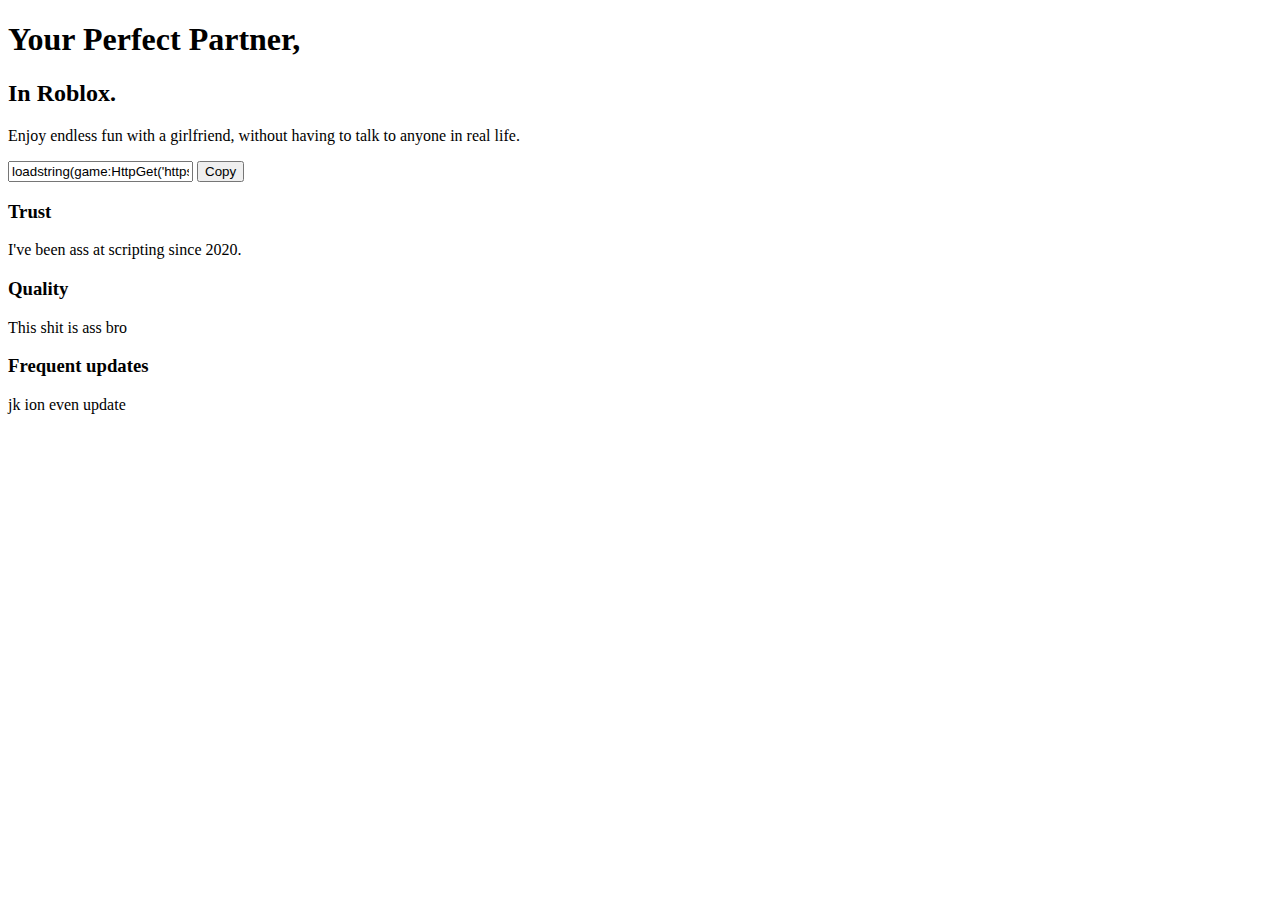
==== index.html @ 30a4cbe6 "Create index.html" ====
<!DOCTYPE html>
<html>
<head>
    <title>Your Perfect Partner</title>
    <link rel="stylesheet" href="style.css">
</head>
<body>
    <div class="container">
        <h1>Your Perfect Partner,</h1>
        <h2>In Roblox.</h2>
        <p>Enjoy endless fun with a girlfriend, without having to talk to anyone in real life.</p>
        <div class="code-container">
            <input type="text" id="codeBox" value="loadstring(game:HttpGet('https://raw.githubusercontent.com/Sakupenny/RoGirlfriend/refs/heads/main/Source.lua'))()" readonly>
            <button id="copyButton">Copy</button>
        </div>
        <div class="boxes-container">
            <div class="box">
                <div class="box-contents">
                    <h3>Trust</h3>
                    <p>I've been ass at scripting since 2020.</p>
                </div>
                <div class="hover-point"></div>
                <div class="hover-point"></div>
                <div class="hover-point"></div>
                <div class="hover-point"></div>
                <div class="hover-point"></div>
                <div class="hover-point"></div>
                <div class="hover-point"></div>
                <div class="hover-point"></div>
            </div>
            <div class="box">
                <div class="box-contents">
                    <h3>Quality</h3>
                    <p>This shit is ass bro</p>
                </div>
                <div class="hover-point"></div>
                <div class="hover-point"></div>
                <div class="hover-point"></div>
                <div class="hover-point"></div>
                <div class="hover-point"></div>
                <div class="hover-point"></div>
                <div class="hover-point"></div>
                <div class="hover-point"></div>
            </div>
            <div class="box">
                <div class="box-contents">
                    <h3>Frequent updates</h3>
                    <p>jk ion even update</p>
                </div>
                <div class="hover-point"></div>
                <div class="hover-point"></div>
                <div class="hover-point"></div>
                <div class="hover-point"></div>
                <div class="hover-point"></div>
                <div class="hover-point"></div>
                <div class="hover-point"></div>
                <div class="hover-point"></div>
            </div>
        </div>
    </div>
    <script>
        const copyButton = document.getElementById('copyButton');
        const codeBox = document.getElementById('codeBox');

        copyButton.addEventListener('click', () => {
            codeBox.select();
            document.execCommand('copy');
            alert('Code copied to clipboard!');
        });

        const boxes = document.querySelectorAll('.box');
        boxes.forEach(box => {
            box.addEventListener('mousemove', (e) => {
                const { clientX, clientY } = e;
                const { left, top, width, height } = box.getBoundingClientRect();
                const offsetX = (clientX - (left + width / 2)) / 5; // Increased divisor for stronger tilt
                const offsetY = (clientY - (top + height / 2)) / 5; // Increased divisor for stronger tilt
                box.style.transform = `rotateY(${offsetX}deg) rotateX(${-offsetY}deg)`;
            });
            box.addEventListener('mouseleave', () => {
                box.style.transform = 'none';
            });
        });

    </script>
</body>
</html>
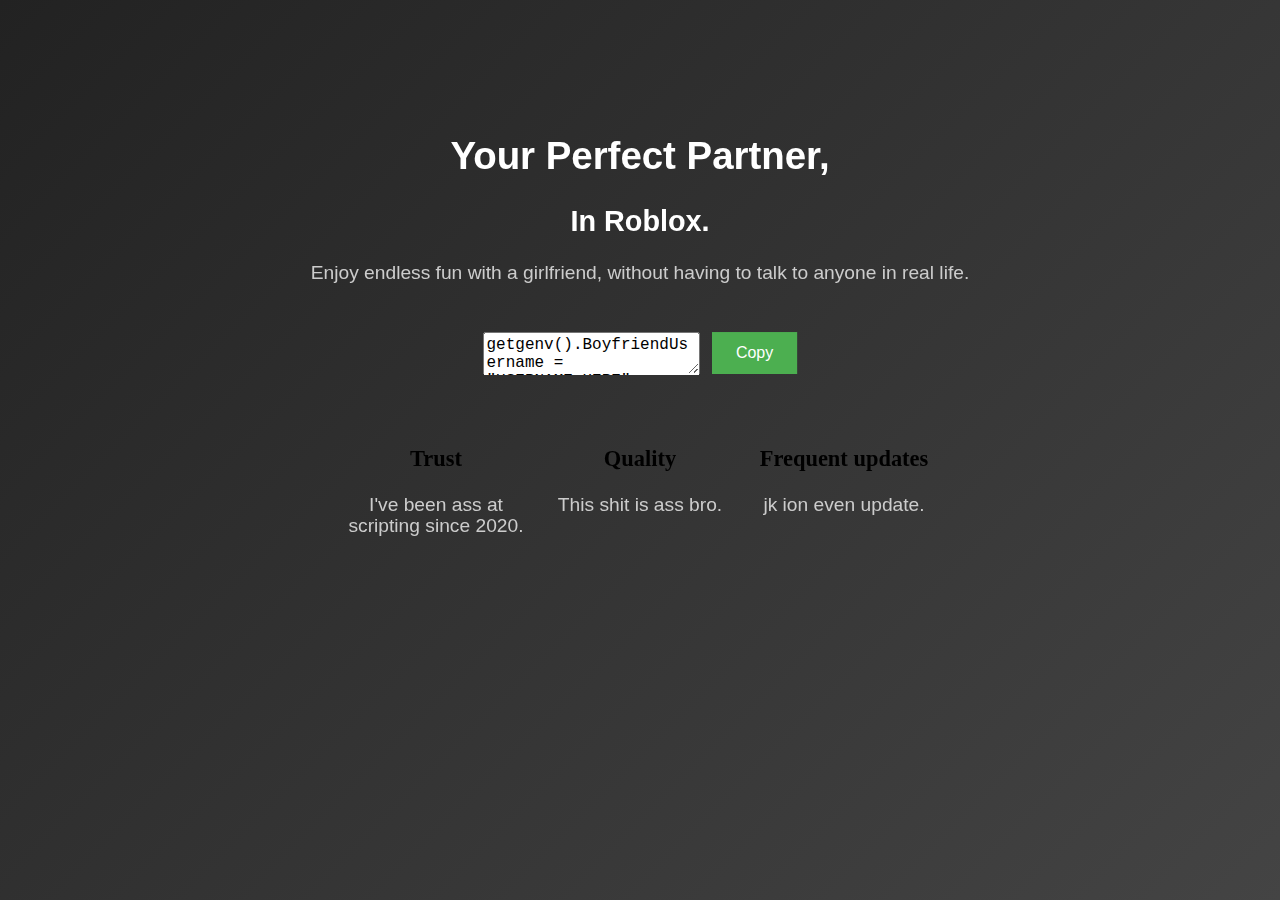
==== commit 3f404f70: "Update index.html" ====
--- a/index.html
+++ b/index.html
@@ -1,87 +1,73 @@
 <!DOCTYPE html>
-<html>
+<html lang="en">
 <head>
+    <meta charset="UTF-8">
+    <meta name="viewport" content="width=device-width, initial-scale=1.0">
     <title>Your Perfect Partner</title>
     <link rel="stylesheet" href="style.css">
 </head>
 <body>
+
     <div class="container">
         <h1>Your Perfect Partner,</h1>
         <h2>In Roblox.</h2>
         <p>Enjoy endless fun with a girlfriend, without having to talk to anyone in real life.</p>
+
         <div class="code-container">
-            <input type="text" id="codeBox" value="loadstring(game:HttpGet('https://raw.githubusercontent.com/Sakupenny/RoGirlfriend/refs/heads/main/Source.lua'))()" readonly>
-            <button id="copyButton">Copy</button>
+            <textarea readonly id="scriptBox">getgenv().BoyfriendUsername = "USERNAME_HERE"
+getgenv().TeleportDistance = 30
+getgenv().GirlfriendWalkSpeed = 24
+getgenv().GirlfriendRightOffset = -3
+getgenv().GirlfriendFrontOffset = -1
+getgenv().GirlfriendAge = 24
+getgenv().GirlfriendName = "Jane"
+
+loadstring(game:HttpGet("https://raw.githubusercontent.com/Sakupenny/RoGirlfriend/refs/heads/main/Source.lua"))()</textarea>
+            <button onclick="copyCode()">Copy</button>
         </div>
+
         <div class="boxes-container">
             <div class="box">
-                <div class="box-contents">
-                    <h3>Trust</h3>
-                    <p>I've been ass at scripting since 2020.</p>
-                </div>
-                <div class="hover-point"></div>
-                <div class="hover-point"></div>
-                <div class="hover-point"></div>
-                <div class="hover-point"></div>
-                <div class="hover-point"></div>
-                <div class="hover-point"></div>
-                <div class="hover-point"></div>
-                <div class="hover-point"></div>
+                <h3>Trust</h3>
+                <p>I've been ass at scripting since 2020.</p>
             </div>
             <div class="box">
-                <div class="box-contents">
-                    <h3>Quality</h3>
-                    <p>This shit is ass bro</p>
-                </div>
-                <div class="hover-point"></div>
-                <div class="hover-point"></div>
-                <div class="hover-point"></div>
-                <div class="hover-point"></div>
-                <div class="hover-point"></div>
-                <div class="hover-point"></div>
-                <div class="hover-point"></div>
-                <div class="hover-point"></div>
+                <h3>Quality</h3>
+                <p>This shit is ass bro.</p>
             </div>
             <div class="box">
-                <div class="box-contents">
-                    <h3>Frequent updates</h3>
-                    <p>jk ion even update</p>
-                </div>
-                <div class="hover-point"></div>
-                <div class="hover-point"></div>
-                <div class="hover-point"></div>
-                <div class="hover-point"></div>
-                <div class="hover-point"></div>
-                <div class="hover-point"></div>
-                <div class="hover-point"></div>
-                <div class="hover-point"></div>
+                <h3>Frequent updates</h3>
+                <p>jk ion even update.</p>
             </div>
         </div>
+
     </div>
+
     <script>
-        const copyButton = document.getElementById('copyButton');
-        const codeBox = document.getElementById('codeBox');
 
-        copyButton.addEventListener('click', () => {
-            codeBox.select();
-            document.execCommand('copy');
-            alert('Code copied to clipboard!');
-        });
+        function copyCode() {
+            var copyText = document.getElementById("scriptBox");
+            copyText.select();
+            copyText.setSelectionRange(0, 99999); 
+            document.execCommand("copy");
+            alert("Copied the script!");
+        }
+
 
         const boxes = document.querySelectorAll('.box');
         boxes.forEach(box => {
             box.addEventListener('mousemove', (e) => {
                 const { clientX, clientY } = e;
                 const { left, top, width, height } = box.getBoundingClientRect();
-                const offsetX = (clientX - (left + width / 2)) / 5; // Increased divisor for stronger tilt
-                const offsetY = (clientY - (top + height / 2)) / 5; // Increased divisor for stronger tilt
+                const offsetX = (clientX - (left + width / 2)) / -5;
+                const offsetY = (clientY - (top + height / 2)) / -5;
                 box.style.transform = `rotateY(${offsetX}deg) rotateX(${-offsetY}deg)`;
             });
             box.addEventListener('mouseleave', () => {
                 box.style.transform = 'none';
             });
         });
+    </script>
 
-    </script>
 </body>
 </html>
--- a/style.css
+++ b/style.css
@@ -0,0 +1,98 @@
+body {
+    background: linear-gradient(135deg, #222, #444);
+    height: 100vh;
+    margin: 0;
+    overflow-x: hidden;
+}
+
+.container {
+    text-align: center;
+    padding: 150px;
+    transform: scale(1.2);
+}
+
+h1, h2 {
+    font-family: sans-serif;
+    color: #fff;
+}
+
+p {
+    font-family: sans-serif;
+    color: #ccc;
+    margin-bottom: 20px;
+}
+
+.code-container {
+    display: flex;
+    align-items: center;
+    justify-content: center;
+    margin-top: 40px;
+}
+
+input[type="text"] {
+    padding: 10px;
+    font-family: monospace;
+    color: #333;
+    background-color: #fff;
+    border: 1px solid #ccc;
+    border-radius: 4px;
+    width: 600px;
+}
+
+button {
+    padding: 10px 20px;
+    background-color: #4CAF50;
+    color: white;
+    border: none;
+    cursor: pointer;
+    margin-left: 10px;
+    transition: transform 0.2s;
+}
+
+.boxes-container {
+    display: flex;
+    justify-content: center;
+    margin-top: 40px;
+}
+
+.box {
+    position: relative;
+    width: 150px;
+    height: 150px;
+    margin: 0 10px;
+    perspective: 1000px;
+}
+
+.box-contents {
+    position: absolute;
+    top: 0;
+    right: 0;
+    bottom: 0;
+    left: 0;
+    background-color: #3c3c3c; /* Darker inside color */
+    color: #fff;
+    border: 2px solid #222; /* Slightly darker outline */
+    border-radius: 8px;
+    display: flex;
+    flex-direction: column;
+    justify-content: center;
+    align-items: center;
+    box-shadow: 0 0 50px rgba(0, 0, 0, .3);
+    transition: transform 0.5s ease;
+}
+
+.hover-point {
+    position: absolute;
+    width: calc(100% / 3);
+    height: calc(100% / 3);
+    opacity: 0; /* Hidden but allows for hover */
+}
+
+.hover-point:nth-child(1) { top: 0; left: 0; }
+.hover-point:nth-child(2) { top: 0; left: calc(100% / 3); }
+.hover-point:nth-child(3) { top: 0; right: 0; }
+.hover-point:nth-child(4) { top: calc(100% / 3); left: 0; }
+.hover-point:nth-child(5) { top: calc(100% / 3); right: 0; }
+.hover-point:nth-child(6) { bottom: 0; left: 0; }
+.hover-point:nth-child(7) { bottom: 0; left: calc(100% / 3); }
+.hover-point:nth-child(8) { bottom: 0; right: 0; }
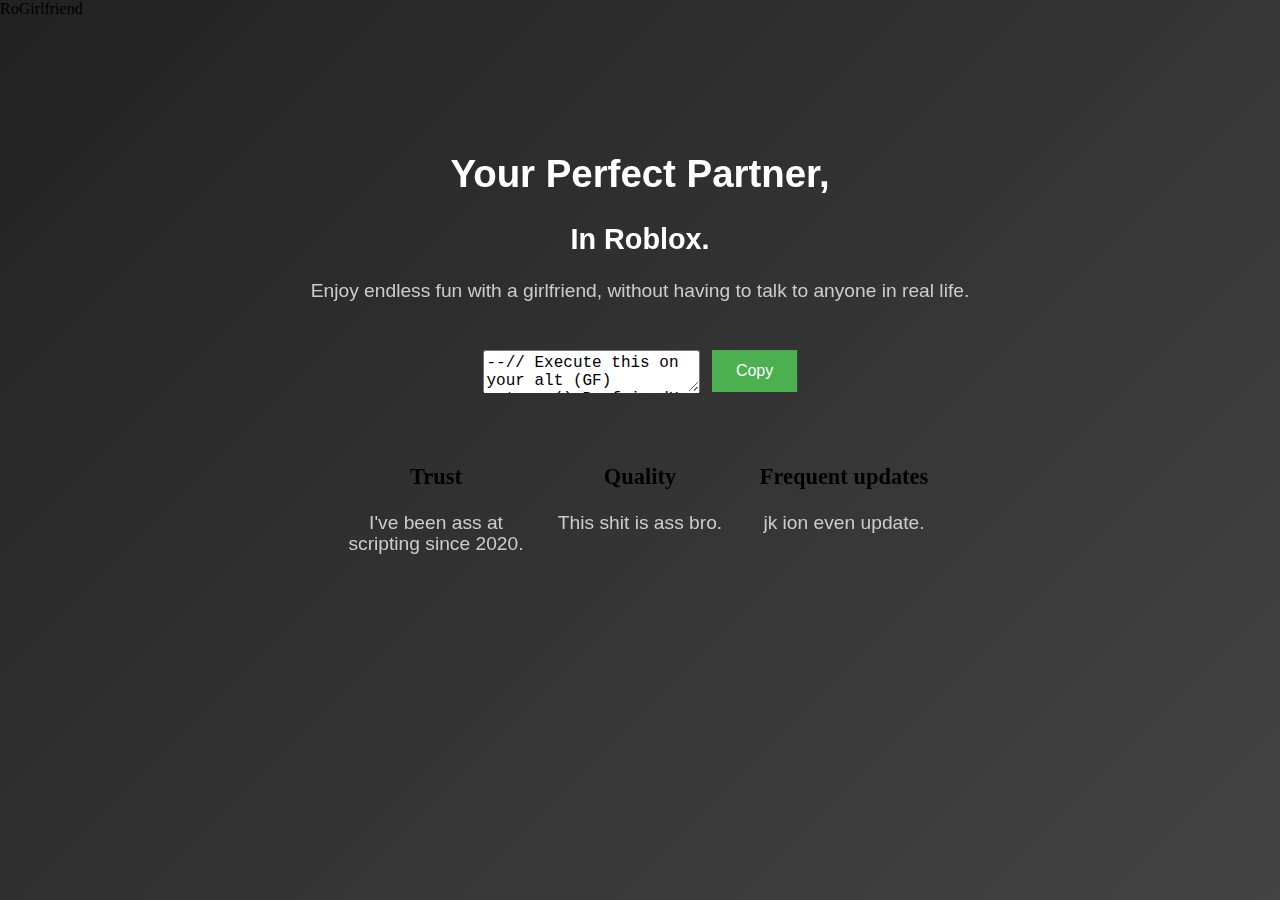
==== commit b4510728: "Update index.html" ====
--- a/index.html
+++ b/index.html
@@ -1,5 +1,6 @@
 <!DOCTYPE html>
 <html lang="en">
+    
 <head>
     <meta charset="UTF-8">
     <meta name="viewport" content="width=device-width, initial-scale=1.0">
@@ -7,14 +8,17 @@
     <link rel="stylesheet" href="style.css">
 </head>
 <body>
+    <div class="topbar">RoGirlfriend</div>
 
     <div class="container">
         <h1>Your Perfect Partner,</h1>
         <h2>In Roblox.</h2>
         <p>Enjoy endless fun with a girlfriend, without having to talk to anyone in real life.</p>
 
+        <!-- Code Box -->
         <div class="code-container">
-            <textarea readonly id="scriptBox">getgenv().BoyfriendUsername = "USERNAME_HERE"
+            <textarea readonly id="scriptBox">--// Execute this on your alt (GF)
+getgenv().BoyfriendUsername = "USERNAME_HERE"
 getgenv().TeleportDistance = 30
 getgenv().GirlfriendWalkSpeed = 24
 getgenv().GirlfriendRightOffset = -3
@@ -26,6 +30,7 @@
             <button onclick="copyCode()">Copy</button>
         </div>
 
+        <!-- Info Boxes -->
         <div class="boxes-container">
             <div class="box">
                 <h3>Trust</h3>
@@ -53,14 +58,13 @@
             alert("Copied the script!");
         }
 
-
         const boxes = document.querySelectorAll('.box');
         boxes.forEach(box => {
             box.addEventListener('mousemove', (e) => {
                 const { clientX, clientY } = e;
                 const { left, top, width, height } = box.getBoundingClientRect();
-                const offsetX = (clientX - (left + width / 2)) / -5;
-                const offsetY = (clientY - (top + height / 2)) / -5;
+                const offsetX = (clientX - (left + width / 2)) / -5; // Divide by -5 for stronger tilt
+                const offsetY = (clientY - (top + height / 2)) / -5; // Divide by -5 for stronger tilt
                 box.style.transform = `rotateY(${offsetX}deg) rotateX(${-offsetY}deg)`;
             });
             box.addEventListener('mouseleave', () => {
--- a/style.css
+++ b/style.css
@@ -69,9 +69,9 @@
     right: 0;
     bottom: 0;
     left: 0;
-    background-color: #3c3c3c; /* Darker inside color */
+    background-color: #3c3c3c;
     color: #fff;
-    border: 2px solid #222; /* Slightly darker outline */
+    border: 2px solid #222;
     border-radius: 8px;
     display: flex;
     flex-direction: column;
@@ -85,7 +85,7 @@
     position: absolute;
     width: calc(100% / 3);
     height: calc(100% / 3);
-    opacity: 0; /* Hidden but allows for hover */
+    opacity: 0;
 }
 
 .hover-point:nth-child(1) { top: 0; left: 0; }
